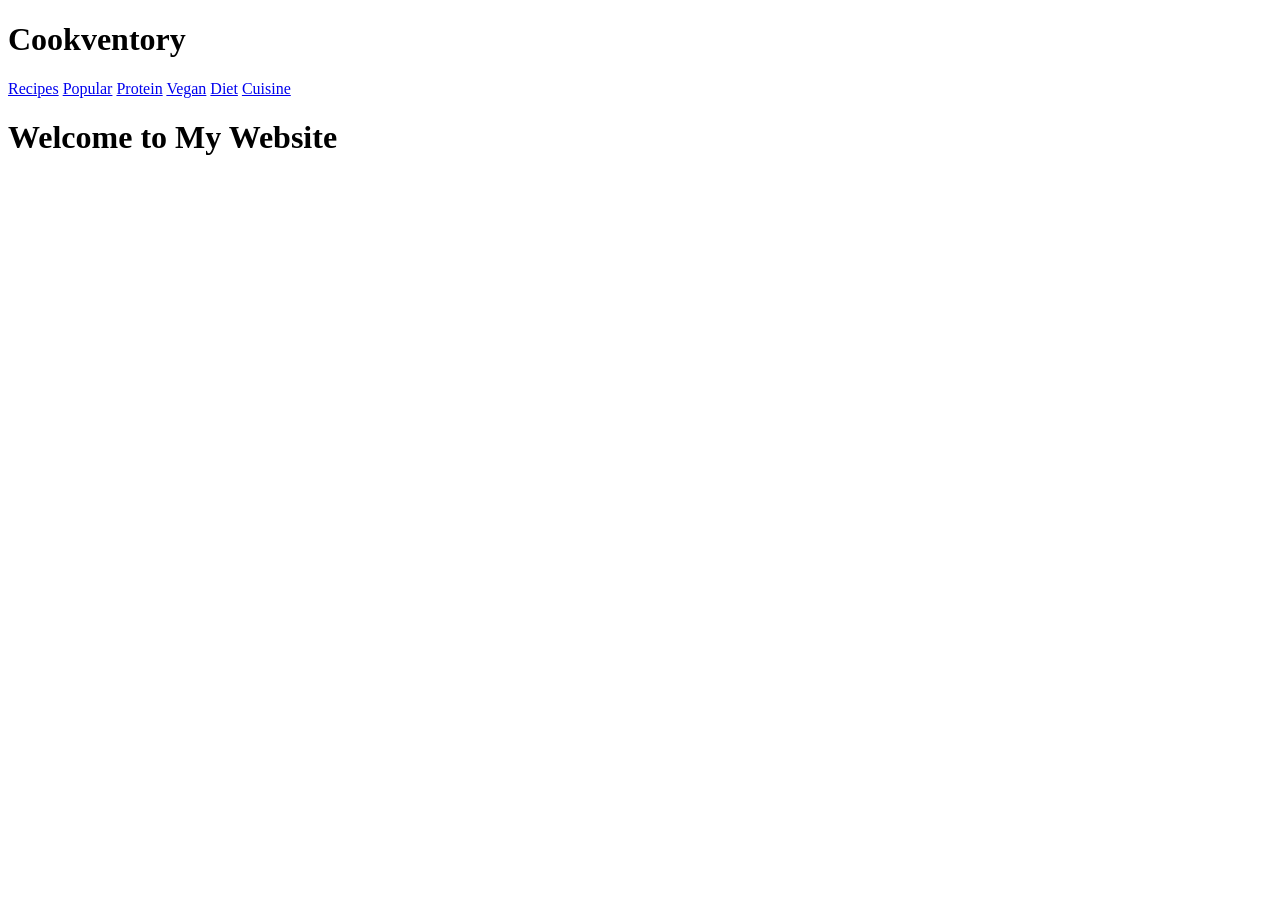
==== index.html @ f96fa796 "Initial Commit" ====
<!DOCTYPE html>
<html lang="en">
  <head>
    <meta charset="UTF-8">
    <meta name="viewport" content="width=device-width, initial-scale=1.0">
    <meta http-equiv="X-UA-Compatible" content="ie=edge">
    <title>Cookventory</title>
    <link rel="stylesheet" href="./style.css">
    <link rel="icon" href="./favicon.ico" type="image/x-icon">
  </head>
  <body>
    <Header>
        <h1>Cookventory</h1>
        <nav>
            <a href="*">Recipes</a>
            <a href="*">Popular</a>
            <a href="*">Protein</a>
            <a href="*">Vegan</a>
            <a href="*">Diet</a>
            <a href="*">Cuisine</a>
        </nav>
    </Header>
    <main>
        <h1>Welcome to My Website</h1>  
    </main>
    <script src="index.js"></script>
    <footer>

    </footer>
  </body>
</html>
---- style.css ----
#form-container {
 display: flex;
 flex-direction: column;
}

.form-section{
    display: grid;
    grid-template-columns: 2;
    grid-template-rows: 4;
    grid-column-gap: 10px;
    grid-row-gap: 10px;
    width: 25%;
    margin: 10px;
    border: 2px solid #000;
    padding: 5px;
}

label {
    grid-column: 1;
}

#ingredientName {
    grid-column: 2;
}
#ingredientQuantity {
    grid-column: 2;
    grid-row: 2;
    justify-self: start;
    width: 45%;
}
#measurment {
    grid-column: 2;
    grid-row: 2;
    justify-self: end;
    width: 45%;
}
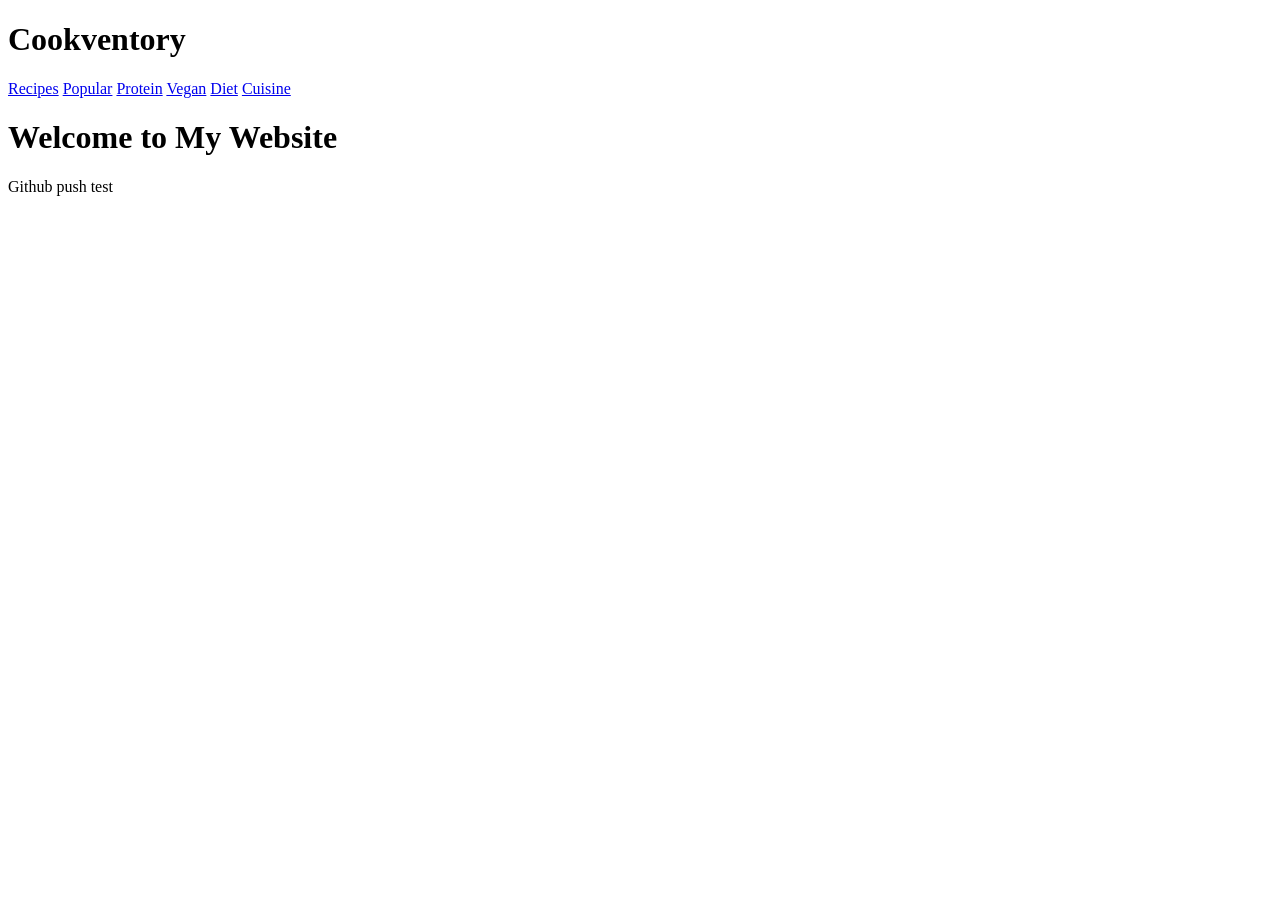
==== commit 5c49dc9a: "Test Commit" ====
--- a/index.html
+++ b/index.html
@@ -22,6 +22,7 @@
     </Header>
     <main>
         <h1>Welcome to My Website</h1>  
+        <p>Github push test</p>
     </main>
     <script src="index.js"></script>
     <footer>
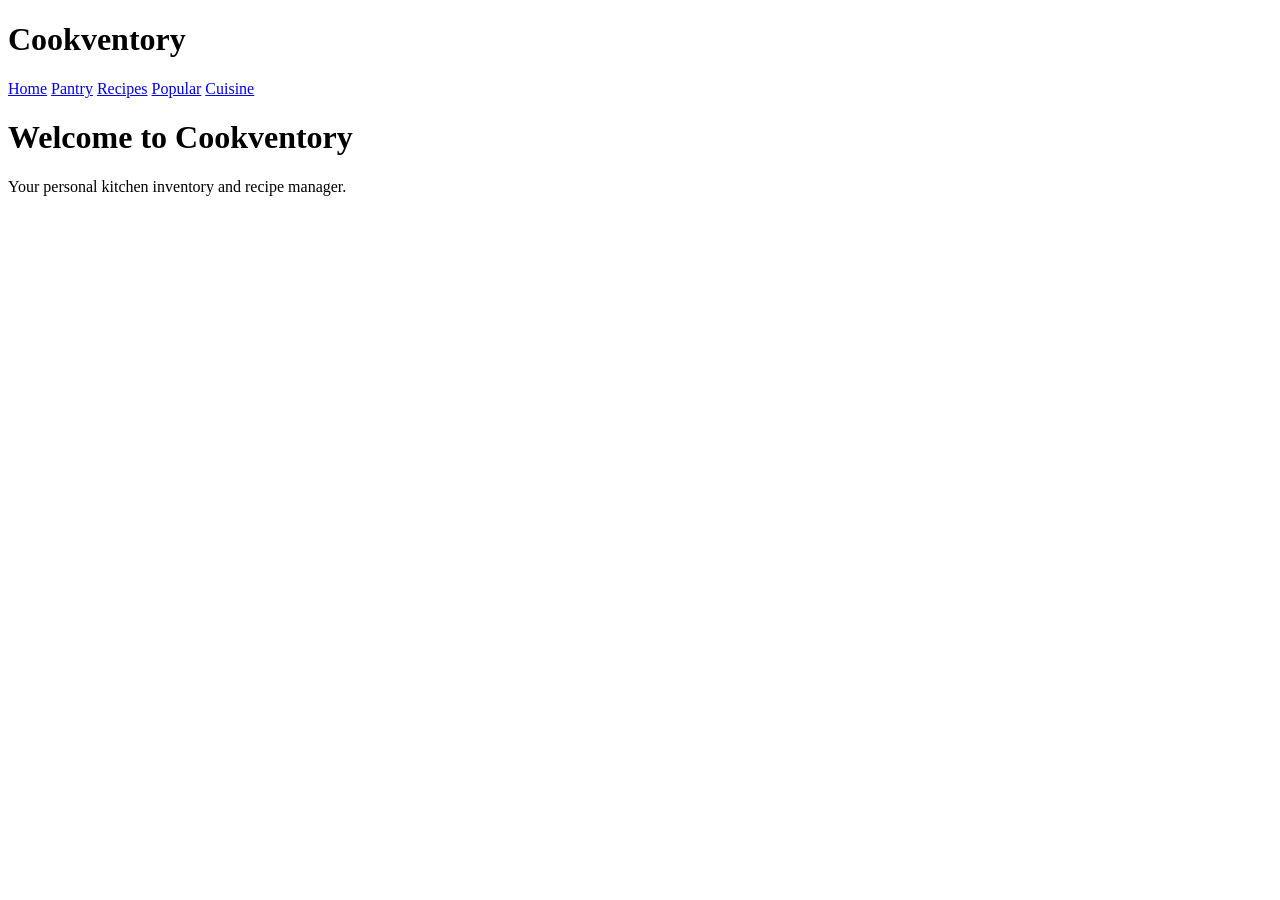
==== commit 2ad90ae0: "Set up database schema, organize project structure, and add documentation - Add complete database sc" ====
--- a/index.html
+++ b/index.html
@@ -9,22 +9,21 @@
     <link rel="icon" href="./favicon.ico" type="image/x-icon">
   </head>
   <body>
-    <Header>
+    <header>
         <h1>Cookventory</h1>
         <nav>
-            <a href="*">Recipes</a>
-            <a href="*">Popular</a>
-            <a href="*">Protein</a>
-            <a href="*">Vegan</a>
-            <a href="*">Diet</a>
-            <a href="*">Cuisine</a>
+            <a href="index.html">Home</a>
+            <a href="Pantry.html">Pantry</a>
+            <a href="#">Recipes</a>
+            <a href="#">Popular</a>
+            <a href="#">Cuisine</a>
         </nav>
-    </Header>
+    </header>
     <main>
-        <h1>Welcome to My Website</h1>  
-        <p>Github push test</p>
+        <h1>Welcome to Cookventory</h1>
+        <p>Your personal kitchen inventory and recipe manager.</p>
     </main>
-    <script src="index.js"></script>
+    <script src="script.js"></script>
     <footer>
 
     </footer>
